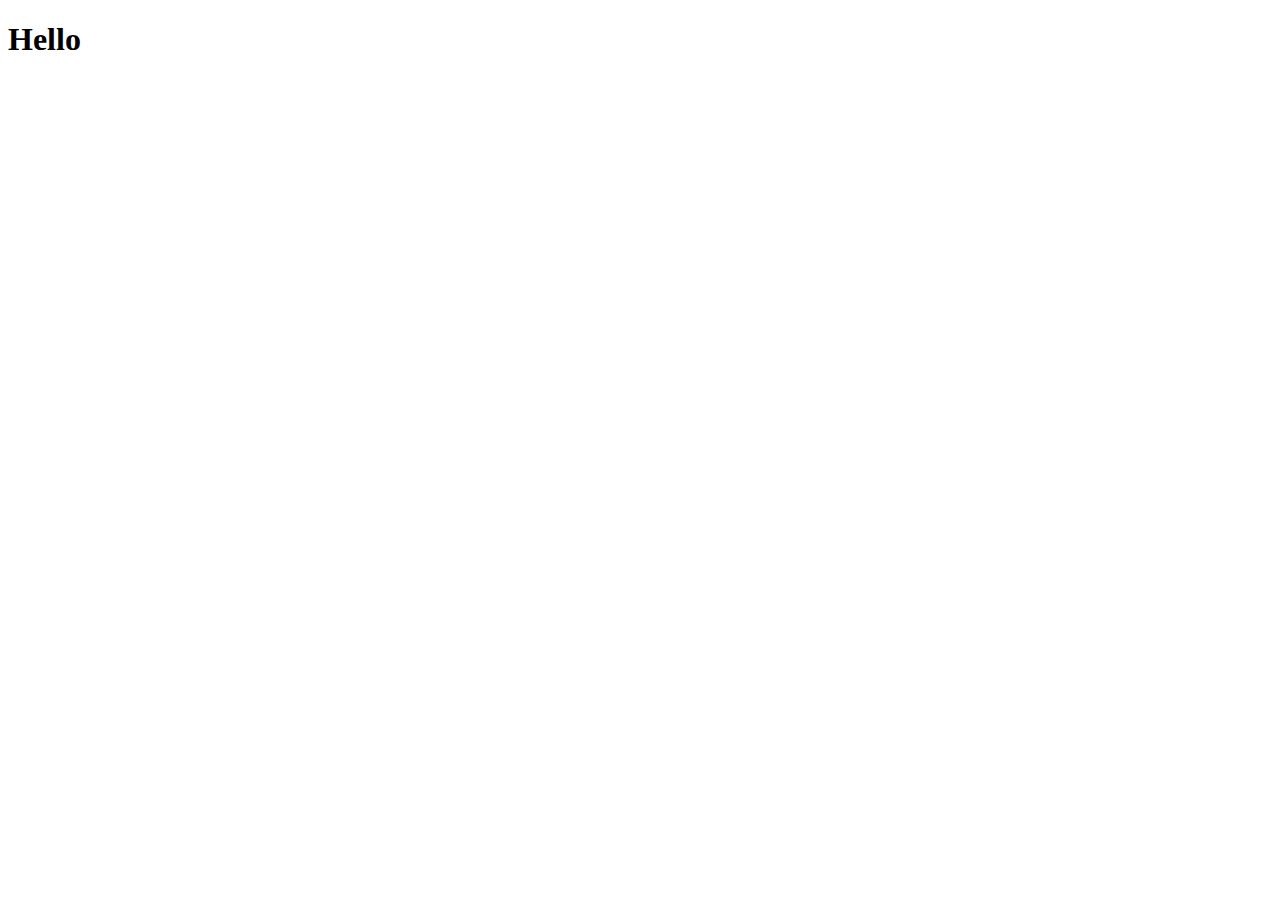
==== index.html @ e53ce4bd "lancement du projet hello" ====
<!DOCTYPE html>
<html lang="en">
<head>
    <meta charset="UTF-8">
    <meta http-equiv="X-UA-Compatible" content="IE=edge">
    <meta name="viewport" content="width=device-width, initial-scale=1.0">
    <title>Document</title>
</head>
<body>
<h1>Hello</h1>
</body>
</html>
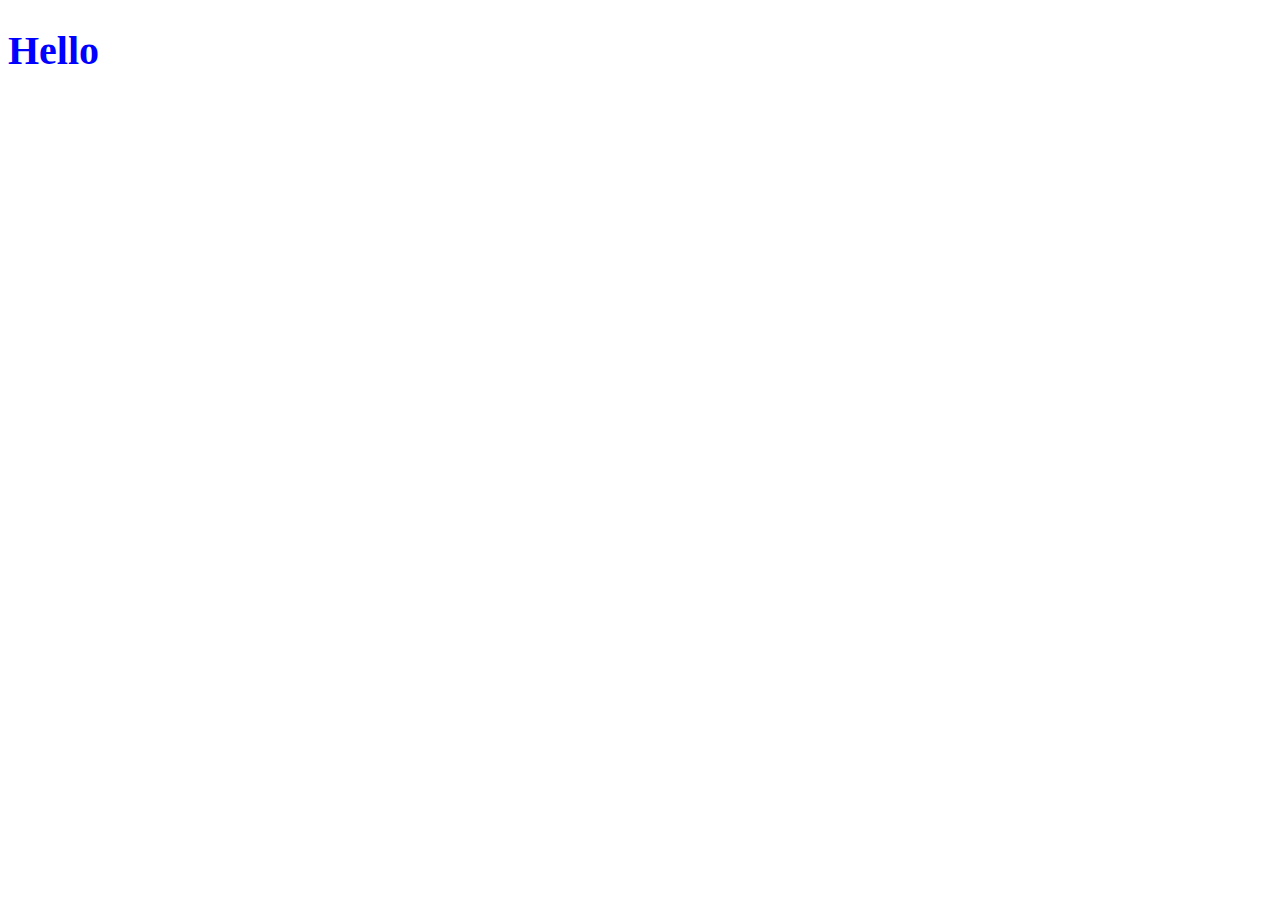
==== commit 17bc70d2: "Ajouter du style CSS dans index" ====
--- a/index.html
+++ b/index.html
@@ -4,7 +4,14 @@
     <meta charset="UTF-8">
     <meta http-equiv="X-UA-Compatible" content="IE=edge">
     <meta name="viewport" content="width=device-width, initial-scale=1.0">
-    <title>Document</title>
+    <title>Bonjour</title>
+    <style>
+        body{
+            font-size :20px;
+            color:blue;
+            font-weight: bold;
+        }
+    </style>
 </head>
 <body>
 <h1>Hello</h1>
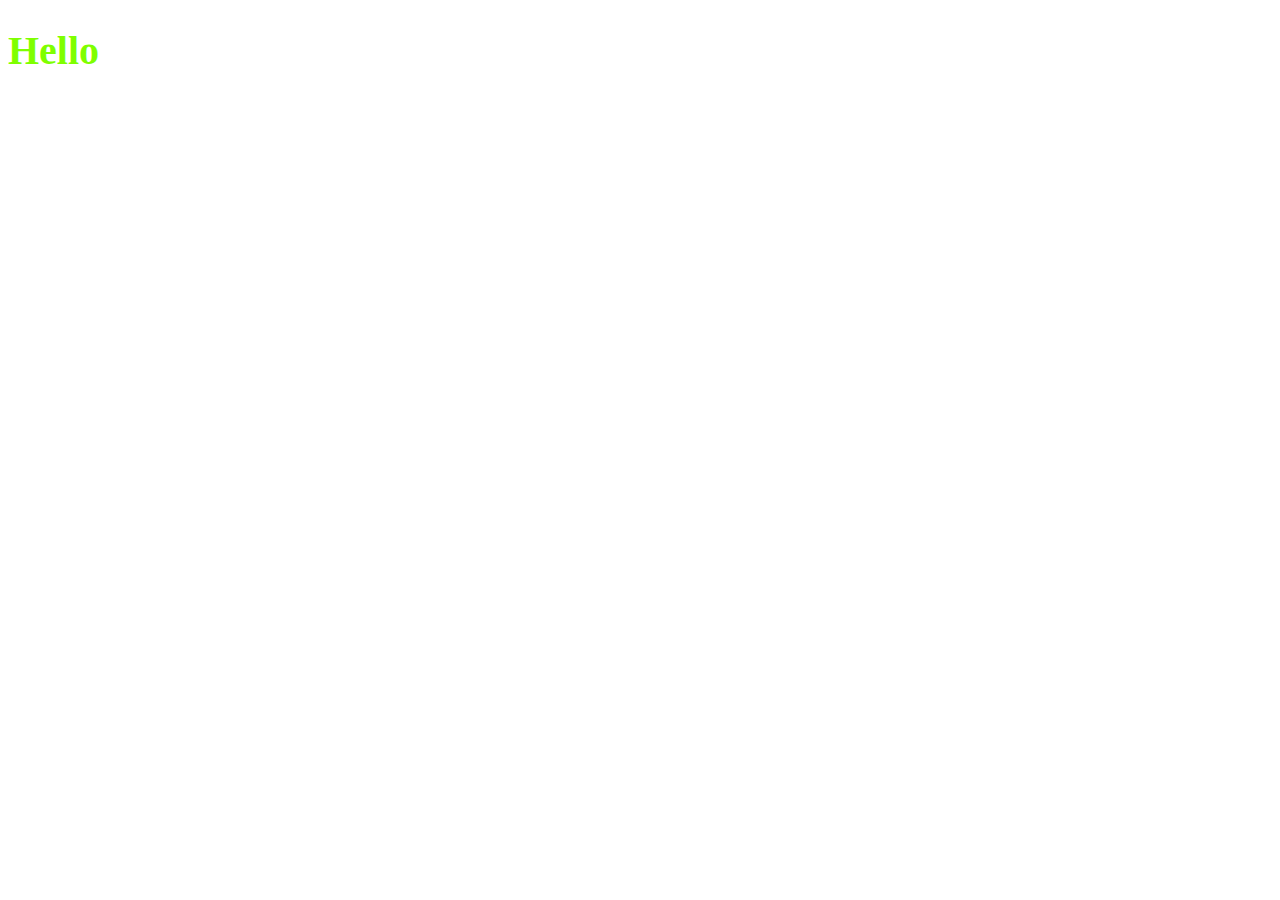
==== commit 2836e823: "ajout style css" ====
--- a/index.html
+++ b/index.html
@@ -5,10 +5,10 @@
     <meta http-equiv="X-UA-Compatible" content="IE=edge">
     <meta name="viewport" content="width=device-width, initial-scale=1.0">
     <title>Bonjour</title>
+    <link rel="stylesheet" href="style.css">
     <style>
         body{
             font-size :20px;
-            color:blue;
             font-weight: bold;
         }
     </style>
--- a/style.css
+++ b/style.css
@@ -0,0 +1,3 @@
+body {
+    color: chartreuse;
+}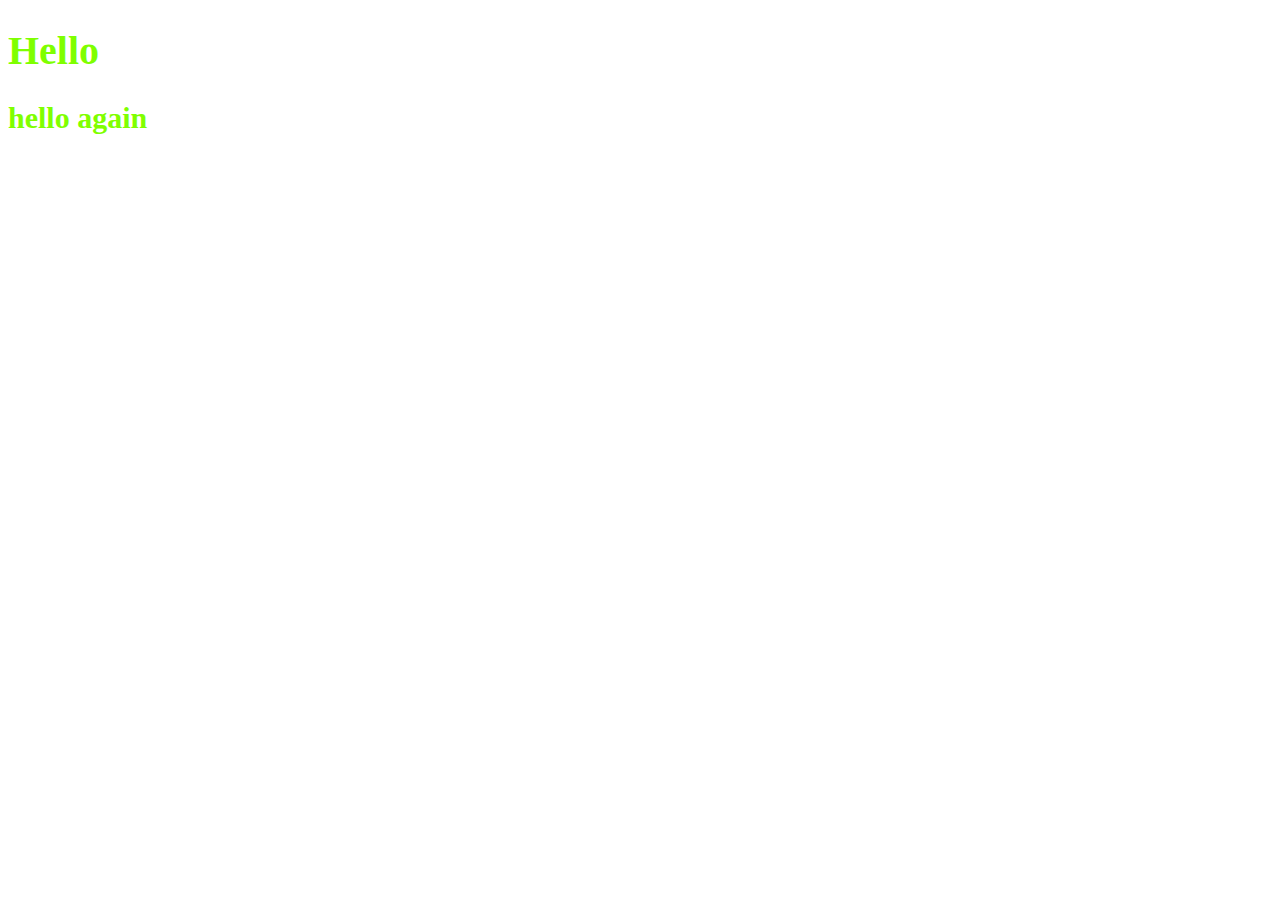
==== commit ff797bf2: "mise a jour index" ====
--- a/index.html
+++ b/index.html
@@ -15,5 +15,6 @@
 </head>
 <body>
 <h1>Hello</h1>
+<h2>hello again</h2>
 </body>
 </html>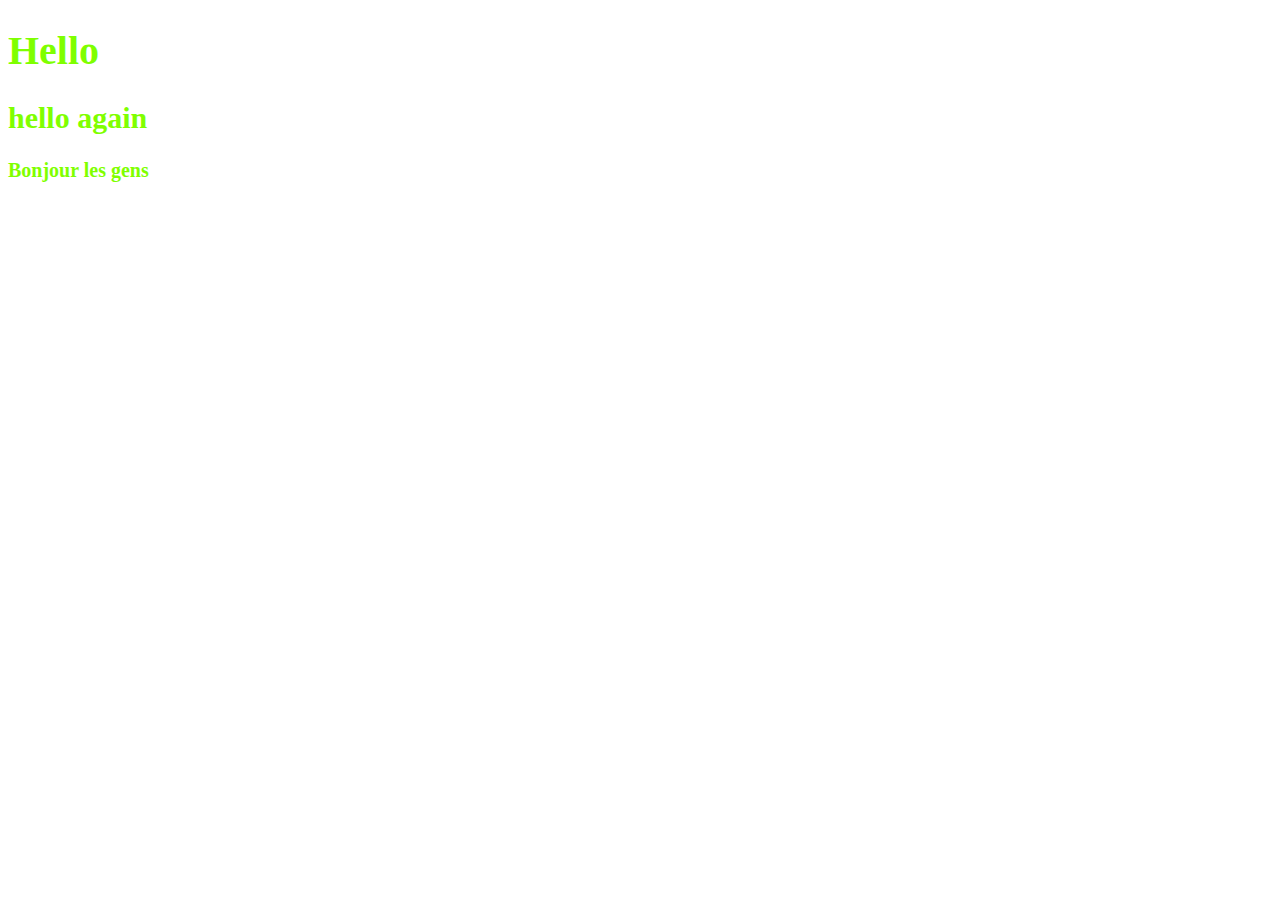
==== commit b10527ba: "creer une fonction  Please enter the commit message for your changes. Lines starting" ====
--- a/index.html
+++ b/index.html
@@ -16,5 +16,6 @@
 <body>
 <h1>Hello</h1>
 <h2>hello again</h2>
+<p>Bonjour les gens</p>
 </body>
 </html>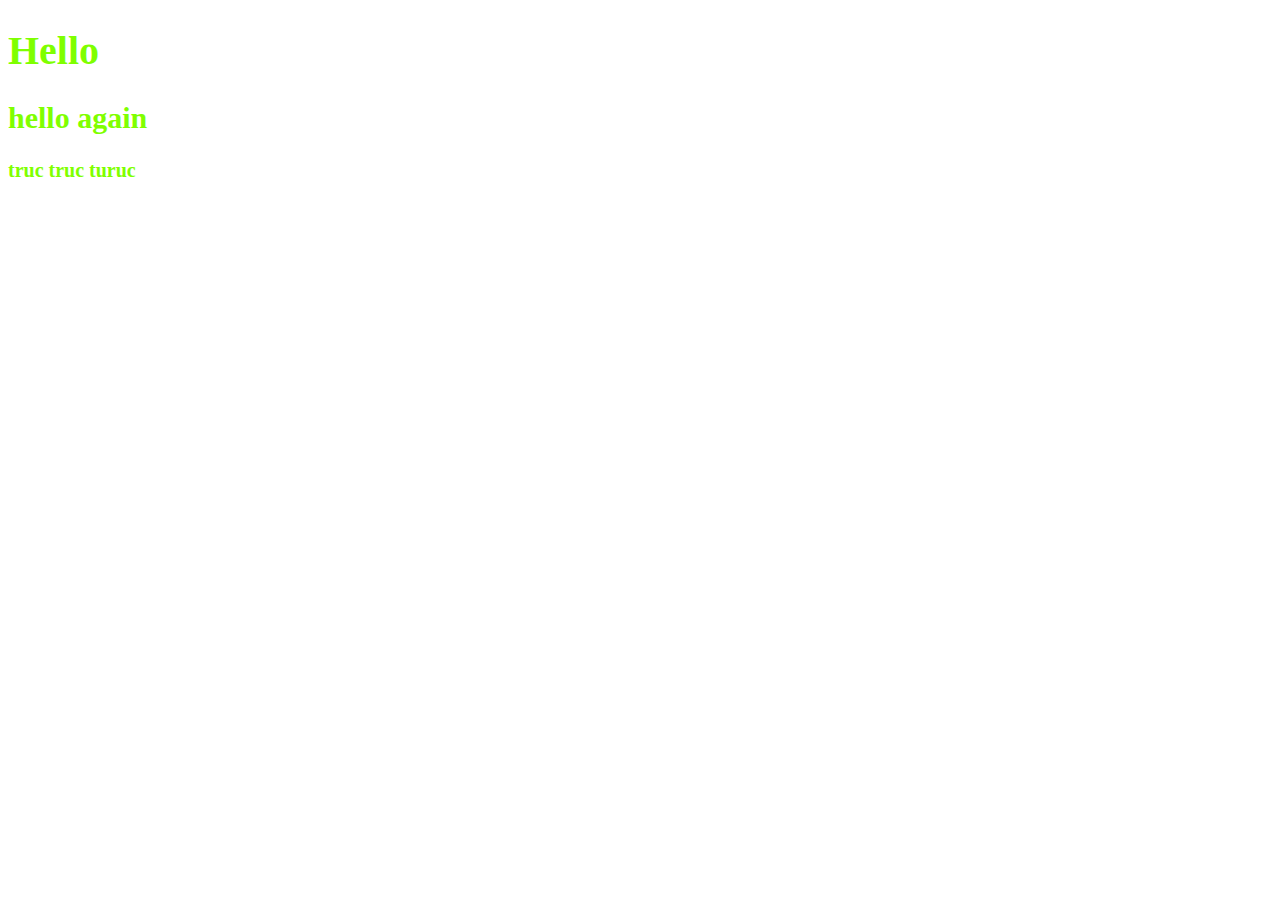
==== commit c2898063: "encore une mise a jour" ====
--- a/index.html
+++ b/index.html
@@ -16,6 +16,6 @@
 <body>
 <h1>Hello</h1>
 <h2>hello again</h2>
-<p>Bonjour les gens</p>
+<p>truc truc turuc</p>
 </body>
 </html>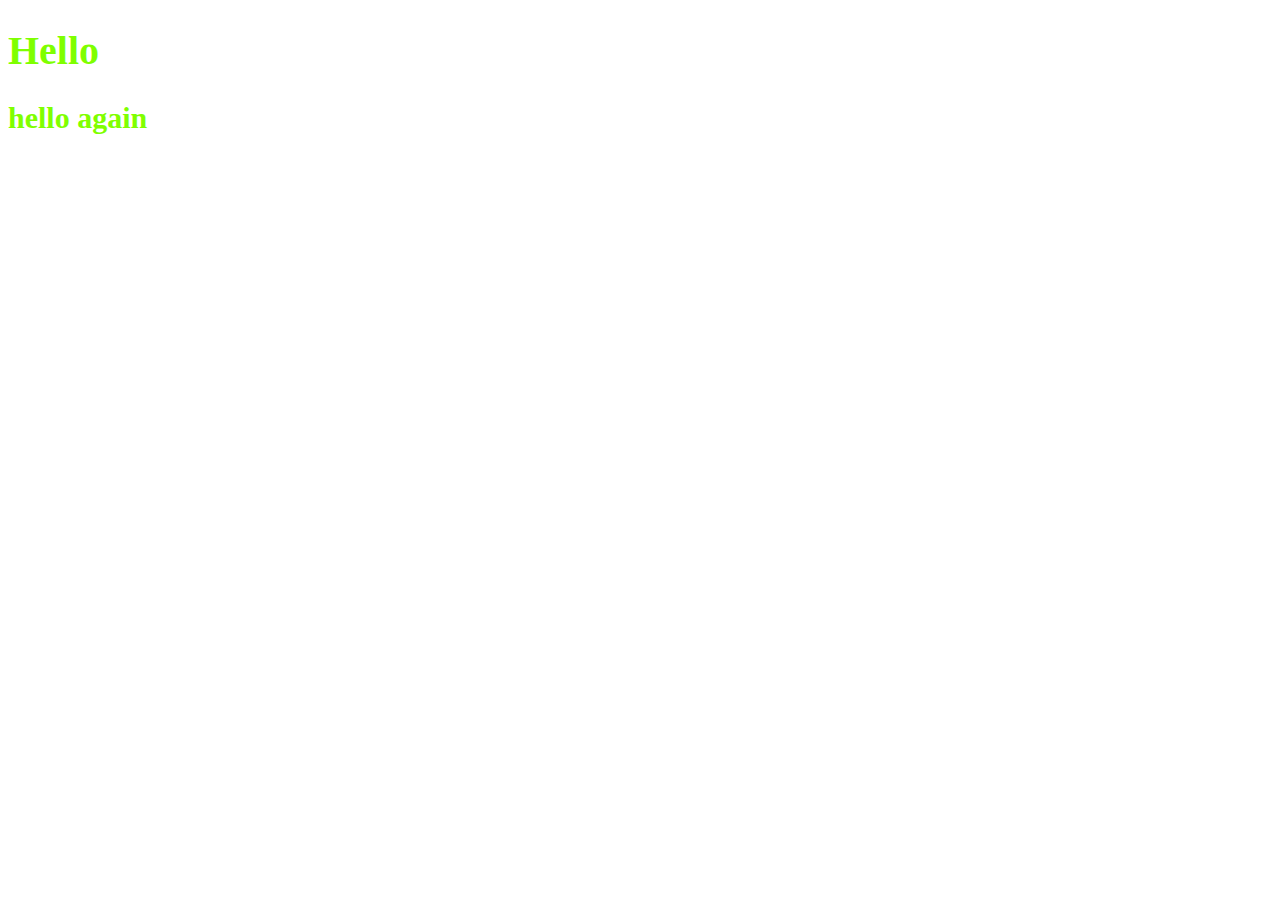
==== commit 267216fc: "Merge branch 'fonction'" ====
--- a/index.html
+++ b/index.html
@@ -16,6 +16,5 @@
 <body>
 <h1>Hello</h1>
 <h2>hello again</h2>
-<p>truc truc turuc</p>
 </body>
 </html>